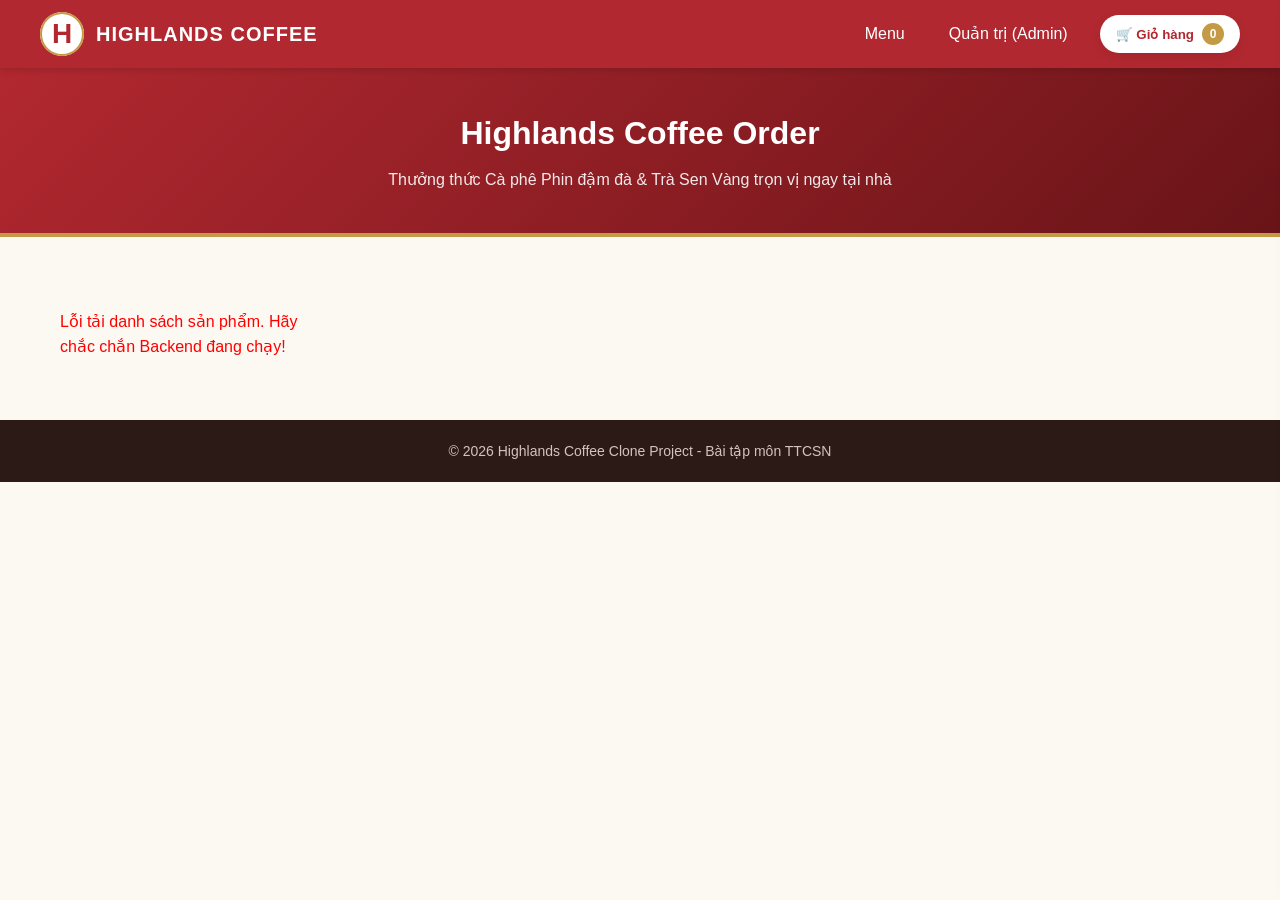
==== frontend/index.html @ 753304ab "code base" ====
<!DOCTYPE html>
<html lang="vi">
<head>
  <meta charset="UTF-8">
  <meta name="viewport" content="width=device-width, initial-scale=1.0">
  <title>Highlands Coffee - Đặt Hàng Trực Tuyến</title>
  <link rel="stylesheet" href="css/style.css">
  <link rel="stylesheet" href="css/modal.css">
</head>
<body>

  <!-- Header -->
  <header class="header">
    <div class="header-container">
      <a href="index.html" class="logo-section">
        <div class="logo-icon">H</div>
        <span class="brand-name">Highlands Coffee</span>
      </a>

      <nav class="nav-links">
        <a href="index.html" class="nav-link">Menu</a>
        <a href="admin.html" class="nav-link">Quản trị (Admin)</a>
        <button class="cart-btn" onclick="toggleCartDrawer(true)">
          🛒 Giỏ hàng
          <span class="cart-badge" id="cartBadge">0</span>
        </button>
      </nav>
    </div>
  </header>

  <!-- Hero Banner -->
  <section class="hero-banner">
    <h1>Highlands Coffee Order</h1>
    <p>Thưởng thức Cà phê Phin đậm đà & Trà Sen Vàng trọn vị ngay tại nhà</p>
  </section>

  <!-- Main Content -->
  <main class="container">
    <!-- Category Navigation -->
    <div class="category-bar" id="categoryBar">
      <!-- Categories loaded dynamically via JS -->
    </div>

    <!-- Product Grid -->
    <div class="product-grid" id="productGrid">
      <!-- Products loaded dynamically via JS -->
    </div>
  </main>

  <!-- Product Detail Modal -->
  <div class="modal-overlay" id="productModal">
    <div class="modal-card">
      <div class="modal-header">
        <span class="modal-title" id="modalProductName">Tên Sản Phẩm</span>
        <button class="modal-close" onclick="closeModal()">&times;</button>
      </div>

      <div class="modal-body">
        <p id="modalProductDesc" style="color:var(--text-muted); font-size:14px; margin-bottom:16px;"></p>

        <!-- Sizes Option -->
        <div class="option-group">
          <div class="option-title">Chọn Size</div>
          <div class="option-list" id="modalSizes"></div>
        </div>

        <!-- Toppings Option -->
        <div class="option-group">
          <div class="option-title">Chọn Topping Món Thêm</div>
          <div class="option-list" id="modalToppings"></div>
        </div>

        <!-- Quantity Control -->
        <div class="qty-control">
          <button class="qty-btn" onclick="changeQty(-1)">-</button>
          <span class="qty-val" id="modalQty">1</span>
          <button class="qty-btn" onclick="changeQty(1)">+</button>
        </div>
      </div>

      <div class="modal-footer">
        <button class="btn-confirm-add" id="modalBtnAdd" onclick="confirmAddToCart()">
          <span id="modalBtnAddText">Thêm vào giỏ hàng - 0đ</span>
        </button>
      </div>
    </div>
  </div>

  <!-- Cart Drawer -->
  <div class="cart-drawer" id="cartDrawer">
    <div class="cart-header">
      <span style="font-weight:bold; font-size:18px;">Giỏ Hàng Của Bạn</span>
      <button class="modal-close" onclick="toggleCartDrawer(false)">&times;</button>
    </div>

    <div class="cart-body" id="cartItemsList">
      <!-- Cart items loaded dynamically -->
    </div>

    <div class="cart-footer">
      <div class="cart-total-row">
        <span>Tổng tiền:</span>
        <span id="cartTotalAmount" style="color:var(--primary-red);">0đ</span>
      </div>
      <a href="checkout.html" style="text-decoration:none;">
        <button class="btn-submit">Tiến Hành Đặt Hàng</button>
      </a>
    </div>
  </div>

  <!-- Footer -->
  <footer class="footer">
    <p>© 2026 Highlands Coffee Clone Project - Bài tập môn TTCSN</p>
  </footer>

  <script src="js/api.js"></script>
  <script src="js/cart.js"></script>
  <script src="js/main.js"></script>
</body>
</html>
---- frontend/css/style.css ----
/* Global Highlands Coffee Theme Colors */
:root {
  --primary-red: #b22830;
  --primary-red-hover: #8f1d24;
  --bg-cream: #fcf8f2;
  --text-dark: #2c1a16;
  --text-muted: #6e5c58;
  --card-bg: #ffffff;
  --border-color: #e5d8cc;
  --gold-accent: #c49a45;
  --shadow: 0 4px 12px rgba(0, 0, 0, 0.08);
}

* {
  box-sizing: border-box;
  margin: 0;
  padding: 0;
  font-family: 'Segoe UI', Tahoma, Geneva, Verdana, sans-serif;
}

body {
  background-color: var(--bg-cream);
  color: var(--text-dark);
  line-height: 1.6;
}

/* Header */
.header {
  background-color: var(--primary-red);
  color: #fff;
  padding: 12px 24px;
  position: sticky;
  top: 0;
  z-index: 100;
  box-shadow: 0 2px 8px rgba(0,0,0,0.15);
}

.header-container {
  max-width: 1200px;
  margin: 0 auto;
  display: flex;
  justify-content: space-between;
  align-items: center;
}

.logo-section {
  display: flex;
  align-items: center;
  gap: 12px;
  text-decoration: none;
  color: #fff;
}

.logo-icon {
  font-size: 28px;
  font-weight: bold;
  background-color: #fff;
  color: var(--primary-red);
  width: 44px;
  height: 44px;
  border-radius: 50%;
  display: flex;
  align-items: center;
  justify-content: center;
  box-shadow: inset 0 0 0 2px var(--gold-accent);
}

.brand-name {
  font-size: 20px;
  font-weight: 700;
  letter-spacing: 1px;
  text-transform: uppercase;
}

.nav-links {
  display: flex;
  gap: 20px;
  align-items: center;
}

.nav-link {
  color: #fff;
  text-decoration: none;
  font-weight: 500;
  padding: 6px 12px;
  border-radius: 6px;
  transition: background-color 0.2s;
}

.nav-link:hover {
  background-color: rgba(255, 255, 255, 0.15);
}

.cart-btn {
  background-color: #fff;
  color: var(--primary-red);
  border: none;
  padding: 8px 16px;
  border-radius: 20px;
  font-weight: bold;
  cursor: pointer;
  display: flex;
  align-items: center;
  gap: 8px;
  box-shadow: var(--shadow);
  transition: transform 0.2s;
}

.cart-btn:hover {
  transform: scale(1.05);
}

.cart-badge {
  background-color: var(--gold-accent);
  color: #fff;
  border-radius: 50%;
  width: 22px;
  height: 22px;
  font-size: 12px;
  display: flex;
  align-items: center;
  justify-content: center;
}

/* Banner */
.hero-banner {
  background: linear-gradient(135deg, var(--primary-red) 0%, #691418 100%);
  color: #fff;
  text-align: center;
  padding: 40px 20px;
  border-bottom: 4px solid var(--gold-accent);
}

.hero-banner h1 {
  font-size: 32px;
  margin-bottom: 8px;
}

.hero-banner p {
  opacity: 0.9;
  font-size: 16px;
}

/* Main Container */
.container {
  max-width: 1200px;
  margin: 30px auto;
  padding: 0 20px;
}

/* Category Navigation Bar */
.category-bar {
  display: flex;
  gap: 12px;
  overflow-x: auto;
  padding-bottom: 12px;
  margin-bottom: 30px;
}

.category-btn {
  background-color: #fff;
  border: 1px solid var(--border-color);
  padding: 10px 20px;
  border-radius: 25px;
  cursor: pointer;
  font-weight: 600;
  color: var(--text-dark);
  white-space: nowrap;
  transition: all 0.2s;
}

.category-btn:hover,
.category-btn.active {
  background-color: var(--primary-red);
  color: #fff;
  border-color: var(--primary-red);
}

/* Product Grid */
.product-grid {
  display: grid;
  grid-template-columns: repeat(auto-fill, minmax(260px, 1fr));
  gap: 24px;
}

.product-card {
  background-color: var(--card-bg);
  border-radius: 12px;
  overflow: hidden;
  box-shadow: var(--shadow);
  border: 1px solid var(--border-color);
  display: flex;
  flex-direction: column;
  transition: transform 0.2s, box-shadow 0.2s;
}

.product-card:hover {
  transform: translateY(-4px);
  box-shadow: 0 8px 24px rgba(0,0,0,0.12);
}

.product-img {
  width: 100%;
  height: 200px;
  object-fit: cover;
  background-color: #f7f1eb;
}

.product-info {
  padding: 16px;
  display: flex;
  flex-direction: column;
  flex-grow: 1;
}

.product-name {
  font-size: 18px;
  font-weight: 700;
  margin-bottom: 6px;
  color: var(--text-dark);
}

.product-desc {
  font-size: 13px;
  color: var(--text-muted);
  margin-bottom: 12px;
  flex-grow: 1;
  display: -webkit-box;
  -webkit-line-clamp: 2;
  -webkit-box-orient: vertical;
  overflow: hidden;
}

.product-bottom {
  display: flex;
  justify-content: space-between;
  align-items: center;
  margin-top: 10px;
}

.product-price {
  font-size: 18px;
  font-weight: 700;
  color: var(--primary-red);
}

.btn-add {
  background-color: var(--primary-red);
  color: #fff;
  border: none;
  padding: 8px 16px;
  border-radius: 20px;
  font-weight: 600;
  cursor: pointer;
  transition: background-color 0.2s;
}

.btn-add:hover {
  background-color: var(--primary-red-hover);
}

/* Form Styles for Checkout */
.form-group {
  margin-bottom: 16px;
}

.form-group label {
  display: block;
  font-weight: 600;
  margin-bottom: 6px;
}

.form-group input,
.form-group textarea,
.form-group select {
  width: 100%;
  padding: 10px 14px;
  border: 1px solid var(--border-color);
  border-radius: 8px;
  font-size: 15px;
}

.btn-submit {
  width: 100%;
  background-color: var(--primary-red);
  color: #fff;
  border: none;
  padding: 14px;
  border-radius: 8px;
  font-size: 16px;
  font-weight: 700;
  cursor: pointer;
  margin-top: 10px;
}

.btn-submit:hover {
  background-color: var(--primary-red-hover);
}

/* Footer */
.footer {
  background-color: var(--text-dark);
  color: #d1c4be;
  text-align: center;
  padding: 20px;
  margin-top: 60px;
  font-size: 14px;
}
---- frontend/css/modal.css ----
/* Modal Overlay */
.modal-overlay {
  position: fixed;
  top: 0;
  left: 0;
  width: 100%;
  height: 100%;
  background-color: rgba(0, 0, 0, 0.5);
  display: none;
  justify-content: center;
  align-items: center;
  z-index: 1000;
}

.modal-overlay.active {
  display: flex;
}

.modal-card {
  background-color: #fff;
  width: 90%;
  max-width: 500px;
  border-radius: 12px;
  overflow: hidden;
  box-shadow: 0 10px 30px rgba(0,0,0,0.25);
  max-height: 90vh;
  display: flex;
  flex-direction: column;
}

.modal-header {
  background-color: var(--primary-red);
  color: #fff;
  padding: 16px;
  display: flex;
  justify-content: space-between;
  align-items: center;
}

.modal-title {
  font-size: 18px;
  font-weight: 700;
}

.modal-close {
  background: none;
  border: none;
  color: #fff;
  font-size: 24px;
  cursor: pointer;
}

.modal-body {
  padding: 20px;
  overflow-y: auto;
}

.option-group {
  margin-bottom: 20px;
}

.option-title {
  font-weight: 700;
  margin-bottom: 10px;
  font-size: 15px;
  color: var(--text-dark);
  border-bottom: 2px solid var(--bg-cream);
  padding-bottom: 4px;
}

.option-list {
  display: flex;
  flex-direction: column;
  gap: 8px;
}

.option-item {
  display: flex;
  align-items: center;
  justify-content: space-between;
  padding: 8px 12px;
  border: 1px solid var(--border-color);
  border-radius: 6px;
  cursor: pointer;
}

.option-item label {
  display: flex;
  align-items: center;
  gap: 8px;
  cursor: pointer;
  width: 100%;
}

.qty-control {
  display: flex;
  align-items: center;
  gap: 12px;
  justify-content: center;
  margin-top: 15px;
}

.qty-btn {
  width: 32px;
  height: 32px;
  border-radius: 50%;
  border: 1px solid var(--primary-red);
  background: #fff;
  color: var(--primary-red);
  font-weight: bold;
  font-size: 18px;
  cursor: pointer;
  display: flex;
  align-items: center;
  justify-content: center;
}

.qty-val {
  font-size: 18px;
  font-weight: bold;
  width: 30px;
  text-align: center;
}

.modal-footer {
  padding: 16px;
  border-top: 1px solid var(--border-color);
  background-color: var(--bg-cream);
}

.btn-confirm-add {
  width: 100%;
  background-color: var(--primary-red);
  color: #fff;
  border: none;
  padding: 12px;
  border-radius: 8px;
  font-size: 16px;
  font-weight: 700;
  cursor: pointer;
}

/* Cart Drawer */
.cart-drawer {
  position: fixed;
  top: 0;
  right: -420px;
  width: 400px;
  max-width: 100%;
  height: 100%;
  background-color: #fff;
  box-shadow: -4px 0 20px rgba(0,0,0,0.2);
  z-index: 1001;
  transition: right 0.3s ease;
  display: flex;
  flex-direction: column;
}

.cart-drawer.active {
  right: 0;
}

.cart-header {
  background-color: var(--primary-red);
  color: #fff;
  padding: 16px;
  display: flex;
  justify-content: space-between;
  align-items: center;
}

.cart-body {
  padding: 16px;
  flex-grow: 1;
  overflow-y: auto;
}

.cart-item {
  display: flex;
  justify-content: space-between;
  align-items: center;
  padding: 12px 0;
  border-bottom: 1px solid var(--border-color);
}

.cart-item-name {
  font-weight: 700;
  font-size: 15px;
}

.cart-item-sub {
  font-size: 12px;
  color: var(--text-muted);
}

.cart-item-price {
  font-weight: 700;
  color: var(--primary-red);
}

.cart-footer {
  padding: 20px;
  border-top: 1px solid var(--border-color);
  background-color: var(--bg-cream);
}

.cart-total-row {
  display: flex;
  justify-content: space-between;
  font-size: 18px;
  font-weight: 700;
  margin-bottom: 16px;
}
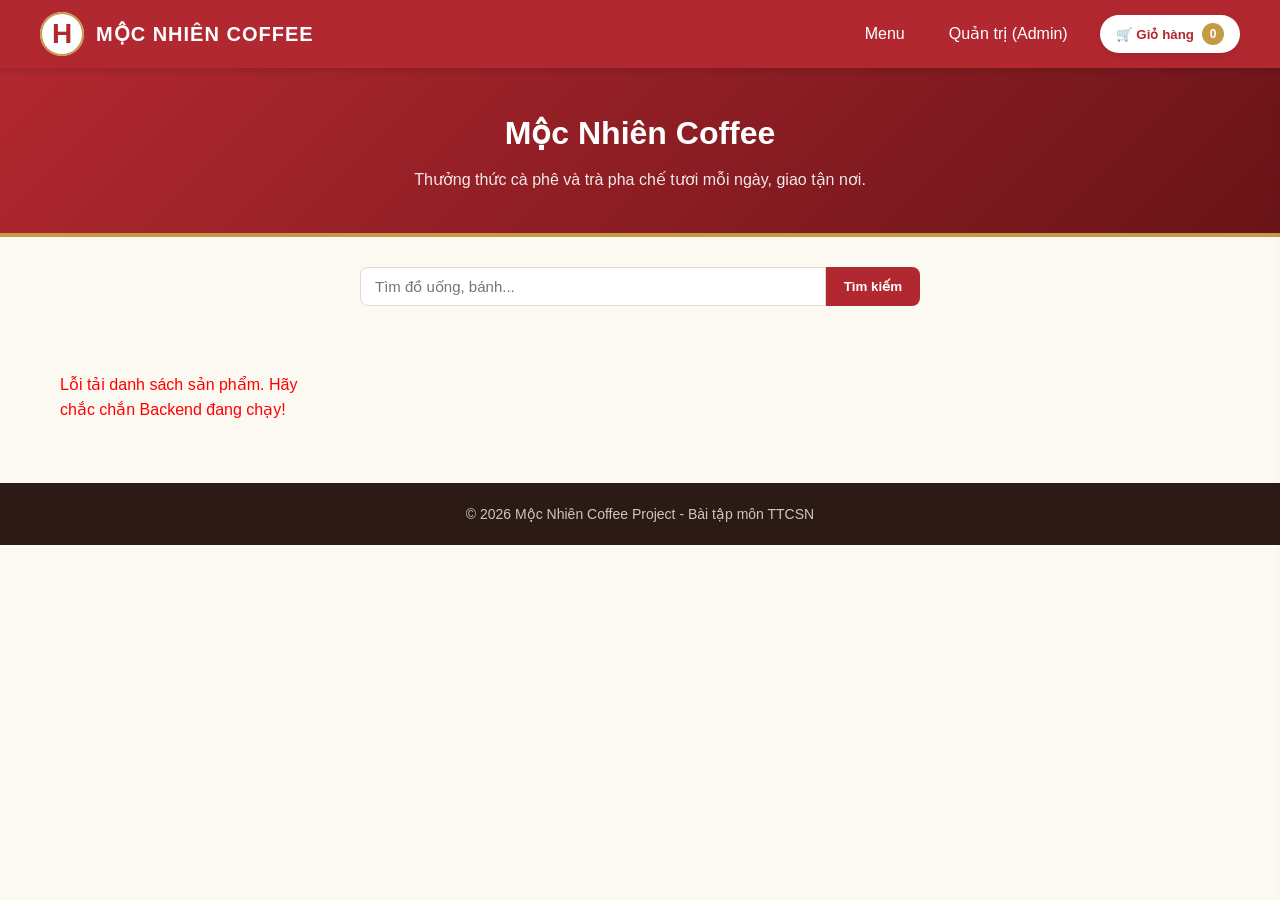
==== commit 87c1514a: "feat: add auth, admin catalog management and order pricing" ====
--- a/frontend/index.html
+++ b/frontend/index.html
@@ -3,7 +3,7 @@
 <head>
   <meta charset="UTF-8">
   <meta name="viewport" content="width=device-width, initial-scale=1.0">
-  <title>Highlands Coffee - Đặt Hàng Trực Tuyến</title>
+  <title>Mộc Nhiên Coffee - Đặt Hàng Trực Tuyến</title>
   <link rel="stylesheet" href="css/style.css">
   <link rel="stylesheet" href="css/modal.css">
 </head>
@@ -14,7 +14,7 @@
     <div class="header-container">
       <a href="index.html" class="logo-section">
         <div class="logo-icon">H</div>
-        <span class="brand-name">Highlands Coffee</span>
+        <span class="brand-name">Mộc Nhiên Coffee</span>
       </a>
 
       <nav class="nav-links">
@@ -30,12 +30,18 @@
 
   <!-- Hero Banner -->
   <section class="hero-banner">
-    <h1>Highlands Coffee Order</h1>
-    <p>Thưởng thức Cà phê Phin đậm đà & Trà Sen Vàng trọn vị ngay tại nhà</p>
+    <h1>Mộc Nhiên Coffee</h1>
+    <p>Thưởng thức cà phê và trà pha chế tươi mỗi ngày, giao tận nơi.</p>
   </section>
 
   <!-- Main Content -->
   <main class="container">
+    <form class="product-search" onsubmit="searchProducts(event)">
+      <label class="sr-only" for="productSearch">Tìm sản phẩm</label>
+      <input id="productSearch" type="search" placeholder="Tìm đồ uống, bánh..." autocomplete="off">
+      <button type="submit">Tìm kiếm</button>
+    </form>
+
     <!-- Category Navigation -->
     <div class="category-bar" id="categoryBar">
       <!-- Categories loaded dynamically via JS -->
@@ -110,7 +116,7 @@
 
   <!-- Footer -->
   <footer class="footer">
-    <p>© 2026 Highlands Coffee Clone Project - Bài tập môn TTCSN</p>
+    <p>© 2026 Mộc Nhiên Coffee Project - Bài tập môn TTCSN</p>
   </footer>
 
   <script src="js/api.js"></script>
--- a/frontend/css/style.css
+++ b/frontend/css/style.css
@@ -1,4 +1,4 @@
-/* Global Highlands Coffee Theme Colors */
+/* Global Mộc Nhiên Coffee Theme Colors */
 :root {
   --primary-red: #b22830;
   --primary-red-hover: #8f1d24;
@@ -148,6 +148,33 @@
   padding: 0 20px;
 }
 
+.product-search {
+  display: flex;
+  max-width: 560px;
+  margin: 0 auto 24px;
+}
+
+.product-search input {
+  flex: 1;
+  min-width: 0;
+  padding: 10px 14px;
+  border: 1px solid var(--border-color);
+  border-radius: 8px 0 0 8px;
+  font-size: 15px;
+}
+
+.product-search button {
+  border: 0;
+  padding: 10px 18px;
+  background: var(--primary-red);
+  color: #fff;
+  font-weight: 700;
+  border-radius: 0 8px 8px 0;
+  cursor: pointer;
+}
+
+.sr-only { position: absolute; width: 1px; height: 1px; padding: 0; margin: -1px; overflow: hidden; clip: rect(0, 0, 0, 0); white-space: nowrap; border: 0; }
+
 /* Category Navigation Bar */
 .category-bar {
   display: flex;
@@ -297,6 +324,8 @@
   background-color: var(--primary-red-hover);
 }
 
+.checkout-total-row { display: flex; justify-content: space-between; margin-top: 10px; }
+
 /* Footer */
 .footer {
   background-color: var(--text-dark);
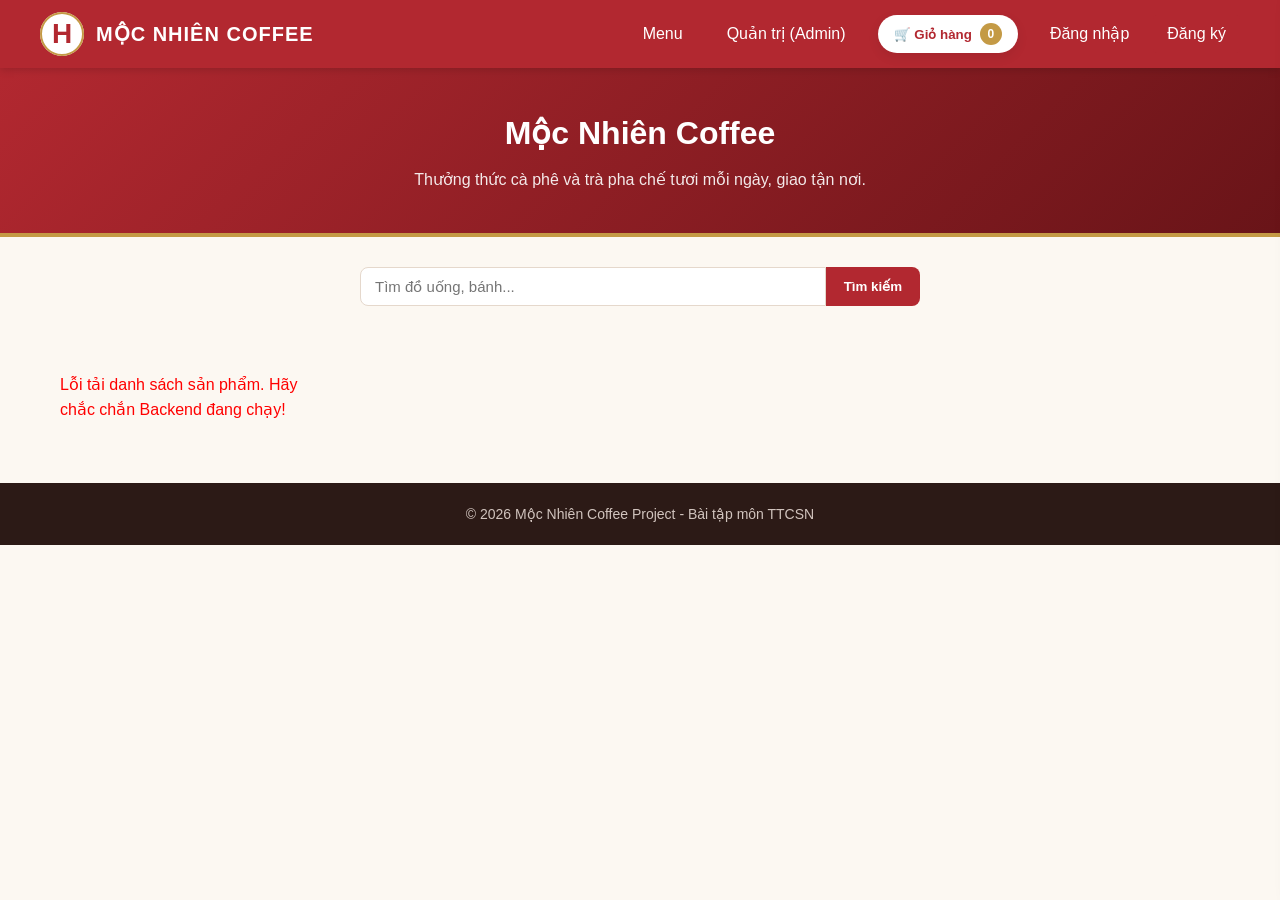
==== commit 195d76db: "[200~feat(order): add admin dashboard stats, product options, and coupon discount system" ====
--- a/frontend/index.html
+++ b/frontend/index.html
@@ -70,10 +70,38 @@
           <div class="option-list" id="modalSizes"></div>
         </div>
 
+        <!-- Ice Level Option -->
+        <div class="option-group">
+          <div class="option-title">Chọn Mức Đá</div>
+          <div class="option-list" id="modalIceLevels">
+            <label class="option-item"><input type="radio" name="productIce" value="100% Đá" checked> <span>100% Đá</span></label>
+            <label class="option-item"><input type="radio" name="productIce" value="70% Đá"> <span>70% Đá</span></label>
+            <label class="option-item"><input type="radio" name="productIce" value="50% Đá"> <span>50% Đá</span></label>
+            <label class="option-item"><input type="radio" name="productIce" value="Không Đá"> <span>Không Đá</span></label>
+          </div>
+        </div>
+
+        <!-- Sugar Level Option -->
+        <div class="option-group">
+          <div class="option-title">Chọn Mức Đường</div>
+          <div class="option-list" id="modalSugarLevels">
+            <label class="option-item"><input type="radio" name="productSugar" value="100% Đường" checked> <span>100% Đường</span></label>
+            <label class="option-item"><input type="radio" name="productSugar" value="70% Đường"> <span>70% Đường</span></label>
+            <label class="option-item"><input type="radio" name="productSugar" value="50% Đường"> <span>50% Đường</span></label>
+            <label class="option-item"><input type="radio" name="productSugar" value="Không Đường"> <span>Không Đường</span></label>
+          </div>
+        </div>
+
         <!-- Toppings Option -->
         <div class="option-group">
           <div class="option-title">Chọn Topping Món Thêm</div>
           <div class="option-list" id="modalToppings"></div>
+        </div>
+
+        <!-- Item Note Option -->
+        <div class="option-group">
+          <div class="option-title">Ghi Chú Cho Món này</div>
+          <input type="text" id="modalItemNote" placeholder="Ví dụ: Ít đắng, nhiều sữa, mang đi..." style="width:100%; padding:8px 12px; border:1px solid var(--border-color); border-radius:6px;">
         </div>
 
         <!-- Quantity Control -->
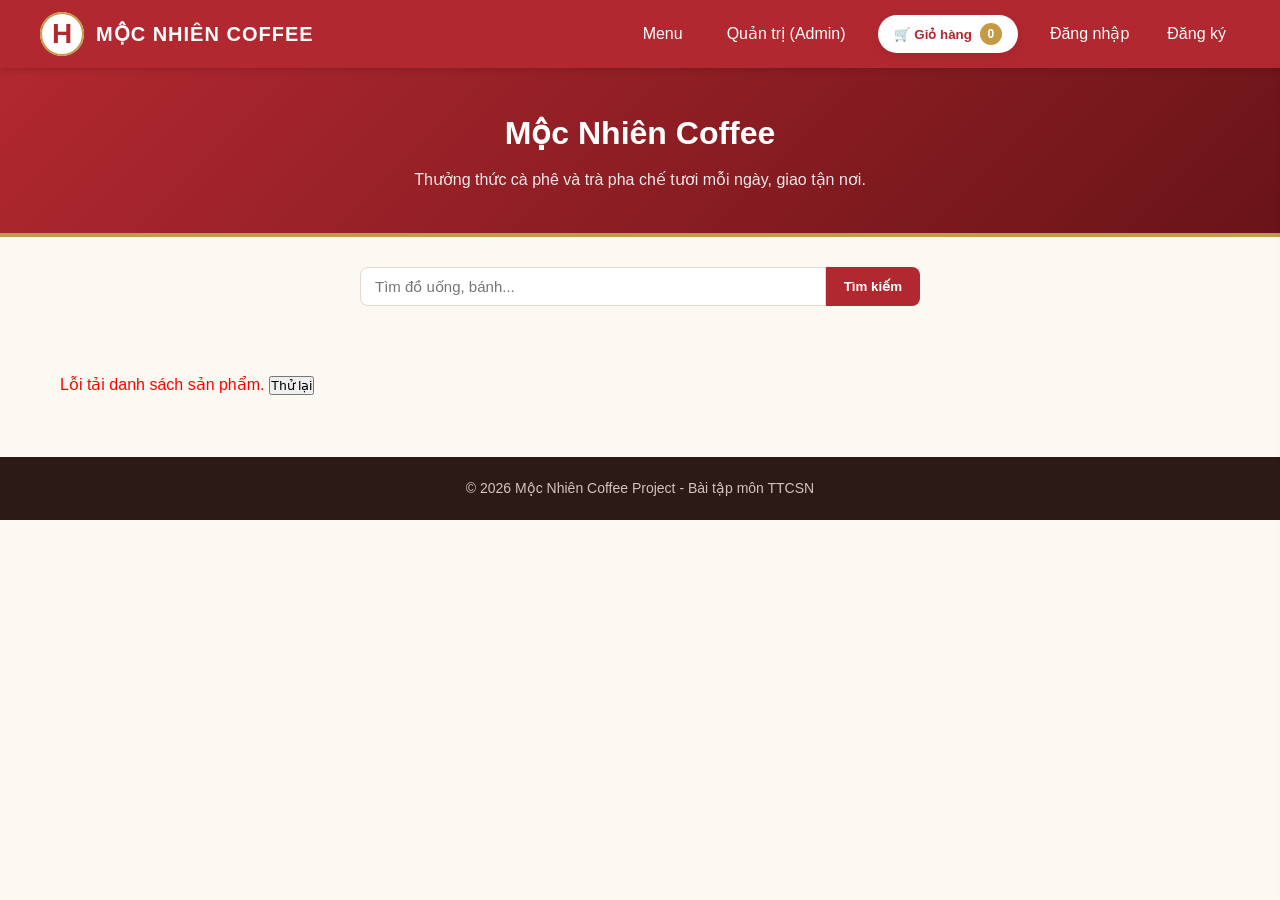
==== commit ea4d96d5: "Merge remote-tracking branch 'origin/Bach'" ====
--- a/frontend/index.html
+++ b/frontend/index.html
@@ -48,17 +48,17 @@
     </div>
 
     <!-- Product Grid -->
-    <div class="product-grid" id="productGrid">
+    <div class="product-grid" id="productGrid" aria-live="polite" aria-busy="false">
       <!-- Products loaded dynamically via JS -->
     </div>
   </main>
 
   <!-- Product Detail Modal -->
-  <div class="modal-overlay" id="productModal">
-    <div class="modal-card">
+  <div class="modal-overlay" id="productModal" role="dialog" aria-modal="true" aria-labelledby="modalProductName" hidden>
+    <div class="modal-card" tabindex="-1">
       <div class="modal-header">
         <span class="modal-title" id="modalProductName">Tên Sản Phẩm</span>
-        <button class="modal-close" onclick="closeModal()">&times;</button>
+        <button class="modal-close" type="button" aria-label="Đóng chi tiết sản phẩm" onclick="closeModal()">&times;</button>
       </div>
 
       <div class="modal-body">
@@ -101,14 +101,15 @@
         <!-- Item Note Option -->
         <div class="option-group">
           <div class="option-title">Ghi Chú Cho Món này</div>
-          <input type="text" id="modalItemNote" placeholder="Ví dụ: Ít đắng, nhiều sữa, mang đi..." style="width:100%; padding:8px 12px; border:1px solid var(--border-color); border-radius:6px;">
+          <label for="modalItemNote">Ghi chú món</label>
+          <input type="text" id="modalItemNote" aria-label="Ghi chú món" placeholder="Ví dụ: Ít đắng, nhiều sữa, mang đi..." style="width:100%; padding:8px 12px; border:1px solid var(--border-color); border-radius:6px;">
         </div>
 
         <!-- Quantity Control -->
         <div class="qty-control">
-          <button class="qty-btn" onclick="changeQty(-1)">-</button>
+          <button class="qty-btn" type="button" aria-label="Giảm số lượng" onclick="changeQty(-1)">-</button>
           <span class="qty-val" id="modalQty">1</span>
-          <button class="qty-btn" onclick="changeQty(1)">+</button>
+          <button class="qty-btn" type="button" aria-label="Tăng số lượng" onclick="changeQty(1)">+</button>
         </div>
       </div>
 
@@ -124,7 +125,7 @@
   <div class="cart-drawer" id="cartDrawer">
     <div class="cart-header">
       <span style="font-weight:bold; font-size:18px;">Giỏ Hàng Của Bạn</span>
-      <button class="modal-close" onclick="toggleCartDrawer(false)">&times;</button>
+      <button class="modal-close" type="button" aria-label="Đóng giỏ hàng" onclick="toggleCartDrawer(false)">&times;</button>
     </div>
 
     <div class="cart-body" id="cartItemsList">
@@ -132,6 +133,7 @@
     </div>
 
     <div class="cart-footer">
+      <p id="shippingProgress" aria-live="polite" style="font-size:13px;"></p>
       <div class="cart-total-row">
         <span>Tổng tiền:</span>
         <span id="cartTotalAmount" style="color:var(--primary-red);">0đ</span>
--- a/frontend/css/style.css
+++ b/frontend/css/style.css
@@ -335,3 +335,86 @@
   margin-top: 60px;
   font-size: 14px;
 }
+
+.toast-container {
+  position: fixed;
+  top: 82px;
+  right: 20px;
+  z-index: 1000;
+  display: grid;
+  gap: 10px;
+  width: min(360px, calc(100vw - 32px));
+}
+
+.toast {
+  padding: 12px 16px;
+  border-radius: 10px;
+  color: #fff;
+  background: #207044;
+  box-shadow: 0 8px 24px rgba(0, 0, 0, 0.2);
+  opacity: 0;
+  transform: translateY(-8px);
+  transition: opacity 0.2s, transform 0.2s;
+}
+
+.toast.visible { opacity: 1; transform: translateY(0); }
+.toast-error { background: #a72b32; }
+
+.btn-cancel-order {
+  margin-right: 14px;
+  padding: 7px 12px;
+  border: 1px solid var(--primary-red);
+  border-radius: 7px;
+  color: var(--primary-red);
+  background: #fff;
+  font-weight: 700;
+  cursor: pointer;
+}
+
+.order-filters {
+  display: grid;
+  grid-template-columns: minmax(190px, 1.4fr) minmax(150px, 1fr) repeat(2, minmax(145px, 1fr)) auto auto;
+  gap: 10px;
+  align-items: end;
+  margin-bottom: 16px;
+  padding: 14px;
+  background: #fff;
+  border: 1px solid var(--border-color);
+  border-radius: 10px;
+}
+
+.order-filters label { font-size: 12px; color: var(--text-muted); }
+.order-filters input, .order-filters select { width: 100%; padding: 9px; border: 1px solid var(--border-color); border-radius: 7px; }
+.order-detail-customer { padding-bottom: 12px; border-bottom: 1px solid var(--border-color); }
+.order-detail-item { display: flex; justify-content: space-between; gap: 16px; padding: 12px 0; border-bottom: 1px dashed var(--border-color); }
+.order-detail-item small { display: block; margin-top: 3px; color: var(--text-muted); }
+.order-detail-total { display: grid; justify-items: end; gap: 5px; padding-top: 14px; }
+
+@media (max-width: 768px) {
+  .header { padding: 10px 14px; }
+  .header-container { align-items: flex-start; gap: 10px; }
+  .brand-name { font-size: 15px; }
+  .nav-links { justify-content: flex-end; flex-wrap: wrap; gap: 6px; }
+  .nav-link { padding: 5px 7px; font-size: 13px; }
+  #navAuthGroup { flex-wrap: wrap; justify-content: flex-end; }
+  .hero-banner { padding: 28px 16px; }
+  .hero-banner h1 { font-size: 25px; }
+  .container { margin-top: 20px; padding: 0 14px; }
+  .product-grid { grid-template-columns: repeat(2, minmax(0, 1fr)); gap: 12px; }
+  .product-img { height: 150px; }
+  .product-info { padding: 12px; }
+  .cart-drawer { width: 100%; max-width: none; }
+  .order-filters { grid-template-columns: 1fr 1fr; }
+  .admin-table-card { overflow-x: auto; }
+  .admin-table { min-width: 820px; }
+}
+
+@media (max-width: 480px) {
+  .logo-icon { width: 36px; height: 36px; font-size: 22px; }
+  .brand-name { display: none; }
+  .product-grid { grid-template-columns: 1fr; }
+  .product-img { height: 210px; }
+  .product-search { position: sticky; top: 72px; z-index: 20; }
+  .order-filters { grid-template-columns: 1fr; }
+  .toast-container { top: 70px; right: 16px; }
+}
--- a/frontend/css/modal.css
+++ b/frontend/css/modal.css
@@ -48,6 +48,13 @@
   color: #fff;
   font-size: 24px;
   cursor: pointer;
+}
+
+.modal-close:focus-visible,
+.btn-confirm-add:focus-visible,
+.cart-quantity:focus-visible {
+  outline: 3px solid #005fcc;
+  outline-offset: 2px;
 }
 
 .modal-body {
